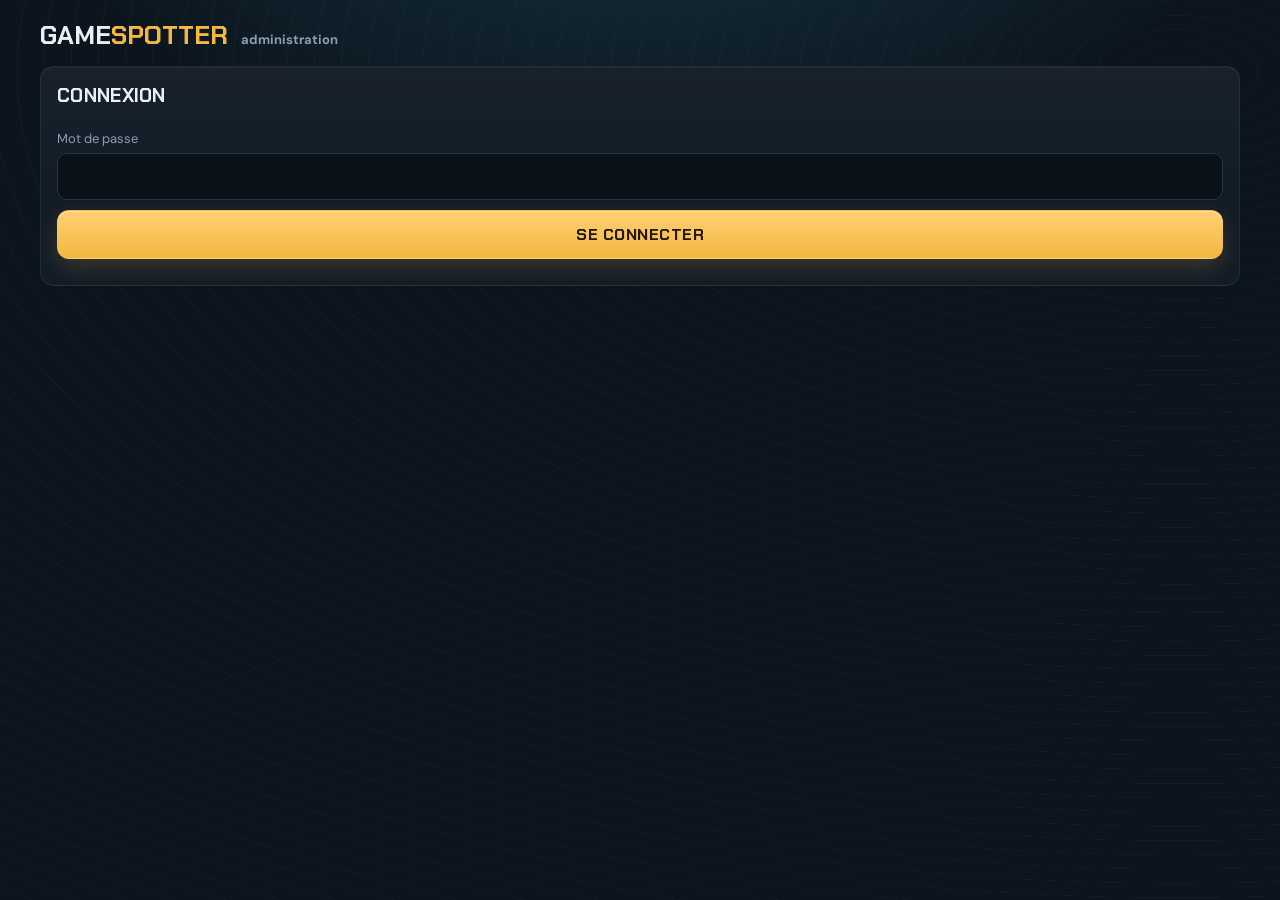
==== admin.html @ eac081bb "Signalement des erreurs et page d'administration /admin - Écran de résultat : « Signaler une erreur " ====
<!DOCTYPE html>
<html lang="fr">
<head>
<meta charset="utf-8">
<meta name="viewport" content="width=device-width, initial-scale=1, viewport-fit=cover">
<meta name="robots" content="noindex">
<title>GameSpotter · Administration</title>
<link rel="preconnect" href="https://fonts.googleapis.com">
<link rel="stylesheet" href="https://fonts.googleapis.com/css2?family=Chakra+Petch:wght@500;600;700&family=DM+Sans:wght@400;500;700&display=swap">
<link rel="stylesheet" href="style.css">
<link rel="stylesheet" href="admin.css">
</head>
<body>
<section class="screen adm">
  <div class="wrap wide">
    <div class="row adm-head">
      <h1 class="adm-title">Game<span>Spotter</span> <small>administration</small></h1>
      <div class="grow"></div>
      <button class="btn sm hidden" id="bExport" type="button">Exporter les corrections</button>
      <button class="btn sm ghost hidden" id="bLogout" type="button">Déconnexion</button>
    </div>

    <form class="card col hidden" id="login" autocomplete="off">
      <h2>Connexion</h2>
      <label class="f">Mot de passe
        <input type="password" id="pwd" autocomplete="current-password">
      </label>
      <button class="btn pri block" type="submit">Se connecter</button>
      <div class="mut small" id="loginMsg"></div>
    </form>

    <div class="adm-main hidden" id="main">
      <div class="card adm-list">
        <div class="seg" id="tabs"><button type="button" data-t="reports" class="on">Signalements <span id="nOpen"></span></button><button type="button" data-t="all">Toutes les vues</button></div>
        <div class="row" style="margin-top:10px">
          <input type="text" id="search" placeholder="Filtrer (jeu, lieu, identifiant)…" autocomplete="off">
        </div>
        <label class="mut small adm-check" id="openOnlyBox"><input type="checkbox" id="openOnly" checked> En attente seulement</label>
        <div class="adm-items" id="items"></div>
      </div>
      <div class="card adm-edit" id="edit"><p class="mut">Choisis une vue dans la liste.</p></div>
    </div>
  </div>
</section>
<div class="toast hidden" id="toast"></div>

<script src="packs/img/dispo.js" onerror="void 0"></script>
<script src="js/mapview.js"></script>
<script src="js/admin.js"></script>
</body>
</html>
---- style.css ----
/* Mise en page : une colonne centrée posée sur une « carte marine » de nuit ; le jeu, lui, est en plein écran.
 * Palette « cartographe de nuit » : encre marine, papier clair, repère souci (actions, cibles),
 * eau turquoise (actions secondaires, informations). Un seul thème sombre, assumé pour un jeu immersif. */
:root {
  --bg: #0c141d;            /* encre marine */
  --bg-glow: #143642;       /* halo d'eau en haut de page */
  --contour: rgba(140, 190, 215, .045);  /* courbes de niveau du fond */
  --panel: #121c27; --panel2: #172533; --panel3: #1d2d3d; --well: #0a1118;
  --line: #233548; --line-soft: rgba(150, 190, 220, .1);
  --txt: #e9eff2; --mut: #8b9fb1; --dim: #5d7183;
  --acc: #f4b740; --acc-hi: #ffd075; --acc-ink: #241703; --acc-soft: rgba(244, 183, 64, .14); --acc-ring: rgba(244, 183, 64, .45);
  --sea: #4cc9c0; --sea-ink: #04201e; --sea-soft: rgba(76, 201, 192, .13); --sea-ring: rgba(76, 201, 192, .45);
  --good: #6fd69b; --good-soft: rgba(111, 214, 155, .13);
  --bad: #ff7b72; --bad-txt: #ffc2bc; --bad-soft: rgba(255, 123, 114, .13);
  --glass: rgba(10, 17, 25, .72); --glass-strong: rgba(13, 21, 31, .9); --glass-line: rgba(180, 210, 235, .12);
  --scrim: rgba(3, 8, 13, .66); --pin-ring: #ffffff; --pin-lbl: rgba(5, 11, 17, .82);
  --shadow: 0 14px 44px rgba(2, 7, 12, .55);
  --r: 14px;
  --fd: "Chakra Petch", system-ui, sans-serif; --fb: "DM Sans", system-ui, sans-serif;
  color-scheme: dark;
}
* { box-sizing: border-box; touch-action: manipulation; } /* pas de zoom au double tap sur téléphone (le pincement reste possible) ; la vue et les cartes gardent « none » */
html, body { margin: 0; height: 100%; color: var(--txt); font-family: var(--fb); -webkit-font-smoothing: antialiased; }
html { background: var(--bg); }
body {
  overflow: hidden;
  background:
    radial-gradient(900px 520px at 50% -180px, var(--bg-glow), transparent 72%),
    repeating-radial-gradient(ellipse 120% 90% at 92% 8%, transparent 0 26px, var(--contour) 26px 27px),
    var(--bg);
}
button, input, select { font: inherit; color: inherit; }
.hidden { display: none !important; }
:focus-visible { outline: 2px solid var(--acc); outline-offset: 2px; }
@media (prefers-reduced-motion: reduce) { *, *::before, *::after { animation: none !important; transition: none !important; } }

/* ---------- écrans ---------- */
.screen { position: fixed; inset: 0; overflow-y: auto; padding: max(16px, env(safe-area-inset-top)) 16px max(24px, env(safe-area-inset-bottom)); }
.wrap { max-width: 560px; margin: 0 auto; display: flex; flex-direction: column; gap: 14px; }
.wrap.wide { max-width: 900px; }

.brand { text-align: center; padding: 26px 0 6px; }
.brand h1 { font-family: var(--fd); font-size: clamp(42px, 12vw, 68px); line-height: .9; margin: 0; letter-spacing: -1px; text-transform: uppercase; }
.brand h1 span { color: var(--acc); }
.brand h1 em { font-style: normal; display: inline-block; color: var(--sea-ink); background: var(--sea); padding: 0 .18em; border-radius: 6px; transform: rotate(-4deg); margin-left: .1em; box-shadow: 0 6px 18px rgba(76, 201, 192, .22); }
.brand p { color: var(--mut); margin: 12px 0 0; }

.card { background: linear-gradient(180deg, rgba(255, 255, 255, .025), transparent 60%), var(--panel); border: 1px solid var(--line-soft); border-radius: var(--r); padding: 16px; box-shadow: 0 1px 0 rgba(255, 255, 255, .03) inset; }
.card h2, .card h3 { font-family: var(--fd); margin: 0 0 12px; font-size: 19px; letter-spacing: .3px; text-transform: uppercase; }
.card h3 { font-size: 15px; color: var(--mut); }
.row { display: flex; gap: 10px; align-items: center; }
.row.wrap-ok { flex-wrap: wrap; }
.grow { flex: 1; min-width: 0; }
.col { display: flex; flex-direction: column; gap: 10px; }
.mut { color: var(--mut); font-size: 14px; }
.small { font-size: 13px; }
label.f { display: flex; flex-direction: column; gap: 6px; font-size: 13px; color: var(--mut); }

input[type=text], select { background: var(--well); border: 1px solid var(--line); border-radius: 10px; padding: 12px 14px; width: 100%; outline: none; font-size: 16px; transition: border-color .15s, box-shadow .15s; }
input[type=text]::placeholder { color: var(--dim); }
input[type=text]:focus, select:focus { border-color: var(--acc); box-shadow: 0 0 0 3px var(--acc-soft); }
input.code { font-family: var(--fd); text-transform: uppercase; letter-spacing: 6px; text-align: center; font-size: 22px; }

.btn { border-radius: 12px; padding: 13px 18px; font-weight: 700; cursor: pointer; background: var(--panel3); border: 1px solid var(--line); display: inline-flex; align-items: center; justify-content: center; gap: 8px; transition: transform .08s, filter .15s, background-color .15s, border-color .15s; white-space: nowrap; }
.btn:hover:not(:disabled) { border-color: var(--dim); }
.btn:active { transform: translateY(1px) scale(.99); }
.btn:disabled { opacity: .45; cursor: not-allowed; }
.btn.pri { background: linear-gradient(180deg, var(--acc-hi), var(--acc)); color: var(--acc-ink); border-color: transparent; font-family: var(--fd); text-transform: uppercase; letter-spacing: .5px; font-size: 16px; box-shadow: 0 1px 0 rgba(255, 255, 255, .35) inset, 0 8px 22px rgba(244, 183, 64, .18); }
.btn.pri:hover:not(:disabled) { filter: brightness(1.06); }
.btn.sea { background: var(--sea-soft); color: var(--sea); border-color: var(--sea-ring); font-family: var(--fd); text-transform: uppercase; letter-spacing: .5px; }
.btn.sea:hover:not(:disabled) { background: rgba(76, 201, 192, .2); border-color: var(--sea); }
.btn.ghost { background: transparent; }
.btn.danger { color: var(--bad); }
.btn.sm { padding: 8px 12px; font-size: 14px; border-radius: 10px; }
.btn.caps { font-family: var(--fd); text-transform: uppercase; letter-spacing: .5px; }
.btn.icon { width: 42px; height: 42px; padding: 0; border-radius: 12px; color: var(--txt); }
.btn.icon svg { width: 22px; height: 22px; display: block; }
.btn.icon.on { border-color: var(--acc); color: var(--acc); background: var(--acc-soft); }
.btn.block { width: 100%; }

.swatches { display: flex; gap: 8px; flex-wrap: wrap; }
.lab-ava { font-size: 13px; color: var(--mut); margin-top: 2px; }
/* éditeur d'avatar */
.ava-me { display: flex; align-items: center; gap: 14px; }
.ava-prev { width: 76px; height: 76px; flex: none; padding: 6px; border-radius: 18px; background: var(--well); border: 2px solid var(--c, var(--line)); box-shadow: 0 0 0 4px color-mix(in srgb, var(--c, transparent) 18%, transparent); }
.ava-prev svg { width: 100%; height: 100%; display: block; }
.ava-opts { display: flex; flex-direction: column; gap: 10px; padding-top: 4px; }
.ava-row > span { display: block; font-size: 12px; color: var(--mut); text-transform: uppercase; letter-spacing: .5px; margin-bottom: 5px; }
.ava-ch { display: flex; flex-wrap: wrap; gap: 6px; }
.ava-opt { cursor: pointer; border: 2px solid transparent; transition: transform .12s, border-color .15s, background-color .15s; }
.ava-opt:hover { transform: translateY(-2px); }
.ava-opt.fig { width: 44px; height: 44px; padding: 3px; border-radius: 12px; background: var(--well); }
.ava-opt.fig svg { width: 100%; height: 100%; display: block; }
.ava-opt.fig.on { border-color: var(--c); background: var(--panel3); }
.ava-opt.sw { width: 30px; height: 30px; border-radius: 50%; border-color: rgba(255, 255, 255, .12); }
.ava-opt.sw.on { border-color: var(--txt); box-shadow: 0 0 0 3px color-mix(in srgb, var(--txt) 25%, transparent); }
.ava { display: inline-block; vertical-align: middle; flex: none; border-radius: 8px; background: var(--well); overflow: hidden; }
.ava svg { width: 100%; height: 100%; display: block; }
td.who { white-space: nowrap; }
.pod-ava { width: 56px; height: 56px; margin: 0 auto 4px; }
.pod-ava svg { width: 100%; height: 100%; display: block; }
.swatch { width: 30px; height: 30px; border-radius: 50%; border: 2px solid transparent; cursor: pointer; transition: transform .12s; }
.swatch:hover { transform: scale(1.08); }
.swatch.on { border-color: var(--txt); box-shadow: 0 0 0 3px var(--bg) inset; }

.seg { display: flex; background: var(--well); border: 1px solid var(--line); border-radius: 12px; padding: 3px; gap: 3px; flex-wrap: wrap; }
.seg button { flex: 1; border: 0; background: transparent; padding: 9px 8px; border-radius: 9px; cursor: pointer; font-weight: 600; font-size: 14px; color: var(--mut); min-width: 44px; transition: background-color .15s, color .15s; }
.seg button:hover:not(:disabled):not(.on) { color: var(--txt); background: rgba(255, 255, 255, .03); }
.seg button.on { background: var(--acc-soft); color: var(--acc); box-shadow: 0 0 0 1px var(--acc-ring) inset; }
.seg button:disabled { opacity: .35; }
.settings { display: grid; gap: 14px; }
.settings .lab { font-size: 13px; color: var(--mut); margin-bottom: 6px; display: flex; justify-content: space-between; }
.stepper { display: flex; align-items: center; gap: 10px; }
.stepper b { font-family: var(--fd); font-size: 26px; min-width: 40px; text-align: center; font-variant-numeric: tabular-nums; }
.settings.locked .seg, .settings.locked .stepper { pointer-events: none; opacity: .65; }

.codebox { font-family: var(--fd); font-size: 44px; letter-spacing: 10px; text-align: center; color: var(--acc); padding: 8px 0 2px; user-select: all; }
.players { display: flex; flex-direction: column; gap: 8px; }
.pl { display: flex; align-items: center; gap: 10px; padding: 9px 12px; background: var(--well); border: 1px solid var(--line-soft); border-radius: 10px; }
.dot { width: 12px; height: 12px; border-radius: 50%; flex: none; }
.tag { font-size: 11px; font-weight: 700; padding: 2px 7px; border-radius: 99px; background: var(--panel3); color: var(--mut); text-transform: uppercase; letter-spacing: .5px; }
.tag.acc { background: var(--acc-soft); color: var(--acc); }
.notice { border-left: 3px solid var(--acc); background: var(--acc-soft); padding: 10px 12px; border-radius: 8px; font-size: 14px; }
.howto ol { margin: 0; padding-left: 20px; color: var(--mut); line-height: 1.55; font-size: 14px; }
.howto ol::marker, .howto li::marker { color: var(--acc); font-family: var(--fd); }
.howto b { color: var(--txt); }

/* ---------- jeu ---------- */
#game { padding: 0; overflow: hidden; background: var(--bg); }
#pano { position: absolute; inset: 0; width: 100%; height: 100%; touch-action: none; cursor: grab; display: block; }
#pano:active { cursor: grabbing; }
.hud { position: absolute; left: 0; right: 0; top: 0; padding: max(10px, env(safe-area-inset-top)) 12px 10px; display: flex; gap: 8px; align-items: flex-start; pointer-events: none; background: linear-gradient(rgba(4, 10, 16, .6), rgba(4, 10, 16, 0)); }
.hud > * { pointer-events: auto; }
/* barre de temps restant (en haut, sur toute la largeur, sous l'encoche des téléphones) et alerte des 10 dernières secondes */
.tbar { position: absolute; left: 0; right: 0; top: env(safe-area-inset-top, 0px); height: 4px; z-index: 3; background: rgba(255, 255, 255, .08); pointer-events: none; }
.tbar i { display: block; height: 100%; background: linear-gradient(90deg, var(--acc), var(--acc-hi)); transform-origin: left; transition: transform .25s linear, background-color .3s; }
.tbar.low i { background: var(--bad); box-shadow: 0 0 12px var(--bad); }
.vignette { position: absolute; inset: 0; pointer-events: none; opacity: 0; box-shadow: inset 0 0 90px 24px rgba(255, 70, 70, .6), inset 0 0 0 3px rgba(255, 90, 90, .55); transition: opacity .3s; }
.vignette.on { opacity: .75; }
@media (prefers-reduced-motion: no-preference) { .vignette.on { animation: vig 1s ease-in-out infinite; } }
@keyframes vig { 0%, 100% { opacity: .35; } 50% { opacity: 1; } }
.pill { background: var(--glass); backdrop-filter: blur(10px); -webkit-backdrop-filter: blur(10px); border: 1px solid var(--glass-line); border-radius: 12px; padding: 7px 12px; font-family: var(--fd); font-size: 15px; display: flex; gap: 6px; align-items: center; white-space: nowrap; font-variant-numeric: tabular-nums; }
.pill small { color: var(--mut); font-family: var(--fb); font-size: 11px; text-transform: uppercase; letter-spacing: .5px; }
.pill.timer.low { color: var(--bad); animation: pulse 1s infinite; }
@keyframes pulse { 50% { opacity: .55; } }
/* tableau des scores (multijoueur) : colonne en haut à droite, alignée sur le bandeau (sous le bandeau sur téléphone) */
.board { position: absolute; right: 12px; top: max(10px, env(safe-area-inset-top)); z-index: 1; width: 260px; max-width: calc(100vw - 24px); max-height: calc(100% - 300px); overflow-y: auto; background: var(--glass); backdrop-filter: blur(10px); -webkit-backdrop-filter: blur(10px); border: 1px solid var(--glass-line); border-radius: 14px; padding: 4px; }
.board .bl { display: grid; grid-template-columns: 14px 22px minmax(0, 1fr) auto 18px; align-items: center; gap: 7px; padding: 4px 6px; border-radius: 10px; font-size: 13px; font-weight: 600; }
.board .bl.me { background: var(--acc-soft); }
.board .rk { color: var(--mut); font-family: var(--fd); font-size: 12px; text-align: right; }
.board .nm { overflow: hidden; text-overflow: ellipsis; white-space: nowrap; }
.board .pt { font-family: var(--fd); font-variant-numeric: tabular-nums; }
.board .st { text-align: center; font-size: 12px; color: var(--mut); }
.board .ok { color: var(--good); } .board .ko { color: var(--bad); }
@media (max-width: 700px) {
  .board { width: 190px; padding: 3px; top: calc(max(10px, env(safe-area-inset-top)) + 50px); }
  .board .bl { grid-template-columns: 20px minmax(0, 1fr) auto 14px; gap: 5px; padding: 3px 5px; font-size: 12px; }
  .board .rk { display: none; }
}
.quit { background: var(--glass); backdrop-filter: blur(10px); -webkit-backdrop-filter: blur(10px); border: 1px solid var(--glass-line); border-radius: 12px; width: 38px; height: 38px; cursor: pointer; font-size: 18px; }
.quit:hover { border-color: var(--bad); color: var(--bad); }

.dock { position: absolute; left: 0; right: 0; bottom: 0; padding: 10px 12px max(12px, env(safe-area-inset-bottom)); display: flex; justify-content: center; pointer-events: none; }
.dock > * { pointer-events: auto; width: 100%; max-width: 640px; }
.panel { background: var(--glass-strong); backdrop-filter: blur(14px); -webkit-backdrop-filter: blur(14px); border: 1px solid var(--glass-line); border-radius: 18px; padding: 12px; box-shadow: var(--shadow); }
.qtitle { font-family: var(--fd); font-size: 16px; text-transform: uppercase; display: flex; justify-content: space-between; align-items: center; margin-bottom: 8px; }
.tries { display: flex; gap: 4px; }
.tries i { width: 10px; height: 10px; border-radius: 50%; background: var(--acc); display: block; box-shadow: 0 0 0 2px var(--acc-soft); }
.tries i.used { background: var(--bad); opacity: .7; box-shadow: none; }
.guess { display: flex; gap: 8px; position: relative; }
.sugg { position: absolute; left: 0; right: 0; bottom: calc(100% + 6px); background: var(--panel); border: 1px solid var(--line); border-radius: 12px; overflow: hidden; box-shadow: var(--shadow); }
.sugg button { display: block; width: 100%; text-align: left; padding: 11px 14px; border: 0; background: transparent; cursor: pointer; font-size: 15px; border-bottom: 1px solid var(--line-soft); }
.sugg button:last-child { border-bottom: 0; }
.sugg button:hover, .sugg button.on { background: var(--acc-soft); color: var(--acc); }
.fb { min-height: 0; font-size: 14px; margin-top: 8px; padding: 9px 12px; border-radius: 10px; display: none; }
.fb.show { display: block; }
.fb.bad { background: var(--bad-soft); color: var(--bad-txt); }
.fb.warn { background: var(--sea-soft); color: var(--sea); }
.fb.good { background: var(--good-soft); color: var(--good); }
.cands { display: flex; flex-wrap: wrap; gap: 6px; margin-top: 8px; }
.cands button { border: 1px solid var(--line); background: var(--panel3); border-radius: 99px; padding: 7px 12px; cursor: pointer; font-size: 13px; transition: border-color .15s, color .15s; }
.cands button:hover { border-color: var(--sea); color: var(--sea); }

.mapwrap { height: 42vh; min-height: 220px; border-radius: 12px; overflow: hidden; position: relative; border: 1px solid var(--line); transition: height .25s; }
.panel.big .mapwrap { height: 68vh; }
.mapbar { display: flex; gap: 8px; margin-top: 10px; }
.found { font-size: 13px; color: var(--good); margin-bottom: 8px; line-height: 1.4; }

/* ---------- carte ---------- */
.mapview { position: relative; overflow: hidden; touch-action: none; background: var(--well); cursor: crosshair; width: 100%; height: 100%; user-select: none; -webkit-user-select: none; }
.mapview * { touch-action: none; }
.mv-inner { position: absolute; left: 0; top: 0; transform-origin: 0 0; }
.mv-inner img { display: block; width: 100%; height: 100%; pointer-events: none; -webkit-user-drag: none; }
.mv-svg { position: absolute; inset: 0; width: 100%; height: 100%; pointer-events: none; overflow: visible; }
.pin { position: absolute; width: 0; height: 0; pointer-events: none; }
.pin .pi { position: absolute; left: 0; top: 0; transform-origin: 0 0; }
.pin .head { width: 26px; height: 26px; border-radius: 50% 50% 50% 0; transform: translate(-50%, -100%) rotate(-45deg); border: 3px solid var(--pin-ring); box-shadow: 0 3px 10px rgba(0, 0, 0, .5); position: absolute; left: 0; top: 0; margin-top: -4px; }
.pin .lbl { position: absolute; left: 0; top: -50px; transform: translateX(-50%); background: var(--pin-lbl); padding: 2px 7px; border-radius: 6px; font-size: 12px; font-weight: 700; white-space: nowrap; }
.pin.goal .head { border-radius: 50%; background: var(--sea) !important; transform: translate(-50%, -50%); margin: 0; width: 30px; height: 30px; border-color: var(--sea-ink); display: flex; align-items: center; justify-content: center; box-shadow: 0 0 0 6px var(--sea-soft), 0 3px 10px rgba(0, 0, 0, .5); }
.pin.goal .head::after { content: "★"; color: var(--sea-ink); font-size: 16px; font-weight: 900; }
.pin.goal .lbl { top: -44px; background: var(--sea); color: var(--sea-ink); }
.mv-zoom { position: absolute; right: 8px; bottom: 8px; display: flex; flex-direction: column; gap: 4px; }
.mv-zoom button { width: 34px; height: 34px; border-radius: 9px; border: 1px solid var(--glass-line); background: var(--glass-strong); font-size: 18px; cursor: pointer; }
.mv-zoom button:hover { border-color: var(--acc); color: var(--acc); }

/* ---------- résultats ---------- */
.reveal-map { height: 46vh; min-height: 260px; border-radius: var(--r); overflow: hidden; border: 1px solid var(--line); }
.answer { font-family: var(--fd); font-size: 24px; line-height: 1.15; text-wrap: balance; }
.answer small { display: block; font-family: var(--fb); color: var(--acc); font-size: 12px; font-weight: 700; text-transform: uppercase; letter-spacing: 1px; margin-bottom: 4px; }
.answer .place { display: block; font-family: var(--fb); font-size: 15px; color: var(--sea); margin-top: 4px; }
.credit { margin: -4px 0 0; }
.credit:empty { display: none; }
.credit a { color: inherit; }
table.sc { width: 100%; border-collapse: collapse; font-size: 14px; }
table.sc th { text-align: left; color: var(--mut); font-weight: 600; font-size: 11px; text-transform: uppercase; letter-spacing: .5px; padding: 6px 4px; }
table.sc td { padding: 9px 4px; border-top: 1px solid var(--line-soft); }
table.sc td.n { text-align: right; font-family: var(--fd); font-size: 16px; white-space: nowrap; font-variant-numeric: tabular-nums; }
table.sc th.n { text-align: right; }
.podium { position: relative; z-index: 2; display: flex; justify-content: center; align-items: flex-end; gap: 10px; padding: 26px 0 10px; }
.pod.p1 .pod-ava { width: 68px; height: 68px; }
.pod-ava { position: relative; }
.crown { position: absolute; left: 50%; top: -25px; width: 28px; transform: translateX(-50%) rotate(-8deg); }
.pod .bar { transform-origin: bottom; }
.confetti { position: absolute; inset: 0; pointer-events: none; overflow: visible; }
.confetti i { position: absolute; top: 0; width: 7px; height: 11px; border-radius: 2px; opacity: 0; }
@media (prefers-reduced-motion: no-preference) {
  .podium.anim .bar { transform: scaleY(0); animation: podGrow .55s cubic-bezier(.2, .9, .3, 1.12) var(--d) forwards; }
  .podium.anim .pod-ava, .podium.anim .nm, .podium.anim .pt { opacity: 0; animation: podPop .5s cubic-bezier(.2, .9, .3, 1.35) calc(var(--d) + .45s) forwards; }
  .podium.anim .p1 .pod-ava { animation: podPop .5s cubic-bezier(.2, .9, .3, 1.35) calc(var(--d) + .45s) forwards, podHop .5s ease-in-out 2.1s 3; }
  .confetti i { animation: confetti var(--t) cubic-bezier(.3, .6, .6, 1) var(--dl) forwards; }
}
@keyframes podGrow { to { transform: scaleY(1); } }
@keyframes podPop { from { opacity: 0; transform: translateY(-28px) scale(.6); } to { opacity: 1; transform: none; } }
@keyframes podHop { 50% { transform: translateY(-10px); } }
@keyframes confetti { 0% { opacity: 1; transform: translate(0, -30px) rotate(0); } 85% { opacity: 1; } 100% { opacity: 0; transform: translate(var(--x), 380px) rotate(var(--r)); } }
.pod { flex: 1; max-width: 150px; text-align: center; }
.pod .bar { border-radius: 12px 12px 0 0; display: flex; align-items: flex-start; justify-content: center; font-family: var(--fd); font-size: 34px; padding-top: 8px; color: var(--acc-ink); }
.pod .nm { font-weight: 700; margin-bottom: 4px; overflow: hidden; text-overflow: ellipsis; white-space: nowrap; }
.pod .pt { font-family: var(--fd); color: var(--mut); margin-bottom: 6px; font-variant-numeric: tabular-nums; }
.bigscore { font-family: var(--fd); font-size: 54px; color: var(--acc); text-align: center; line-height: 1; font-variant-numeric: tabular-nums; }

/* ---------- bibliothèque ---------- */
.scenes { display: grid; grid-template-columns: repeat(auto-fill, minmax(150px, 1fr)); gap: 10px; }
.sc-card { background: var(--well); border-radius: 12px; overflow: hidden; border: 1px solid var(--line); }
.sc-card .th { aspect-ratio: 2/1; max-width: 100%; background: var(--well) center/cover no-repeat; }
.sc-card .bd { padding: 8px 10px; font-size: 13px; display: flex; flex-direction: column; gap: 6px; }
.sc-card .bd b { overflow: hidden; text-overflow: ellipsis; white-space: nowrap; }
.edit-pano { height: 220px; border-radius: 12px; overflow: hidden; position: relative; border: 1px solid var(--line); background: var(--well); }
.edit-pano canvas { width: 100%; height: 100%; display: block; touch-action: none; }
.edit-map { height: 320px; border-radius: 12px; overflow: hidden; border: 1px solid var(--line); }
.file { position: relative; }
.file input { position: absolute; inset: 0; opacity: 0; cursor: pointer; }
.step { display: flex; gap: 10px; align-items: center; font-family: var(--fd); text-transform: uppercase; font-size: 14px; }
.step i { font-style: normal; width: 24px; height: 24px; border-radius: 50%; background: var(--acc-soft); color: var(--acc); box-shadow: 0 0 0 1px var(--acc-ring) inset; display: inline-flex; align-items: center; justify-content: center; font-size: 13px; flex: none; }
.acwrap { position: relative; }
.acwrap .sugg { top: calc(100% + 4px); bottom: auto; z-index: 5; }

.toast { position: fixed; left: 50%; top: max(14px, env(safe-area-inset-top)); transform: translateX(-50%); background: var(--glass-strong); backdrop-filter: blur(12px); -webkit-backdrop-filter: blur(12px); border: 1px solid var(--glass-line); padding: 10px 16px; border-radius: 12px; z-index: 99; font-size: 14px; box-shadow: var(--shadow); max-width: 90vw; }
.overlay { position: fixed; inset: 0; background: var(--scrim); backdrop-filter: blur(3px); -webkit-backdrop-filter: blur(3px); z-index: 50; display: flex; align-items: center; justify-content: center; padding: 20px; }
.overlay .card { max-width: 380px; width: 100%; box-shadow: var(--shadow); }
.spin { width: 22px; height: 22px; border: 3px solid var(--line); border-top-color: var(--acc); border-radius: 50%; animation: sp 0.8s linear infinite; display: inline-block; }
@keyframes sp { to { transform: rotate(360deg); } }
.loader { position: absolute; inset: 0; display: flex; align-items: center; justify-content: center; background: var(--bg); z-index: 2; gap: 10px; color: var(--mut); }

@media (min-width: 900px) {
  .dock { justify-content: flex-end; }
  .dock > * { max-width: 520px; }
  .mapwrap { height: 46vh; }
  .panel.big .mapwrap { height: 72vh; }
}

/* classement final : détail dépliable de chaque joueur */
tr.fin-pl { cursor: pointer; }
tr.fin-pl:hover td { background: color-mix(in srgb, var(--txt) 4%, transparent); }
.fin-tog { background: none; border: 0; color: var(--mut); font-size: 12px; width: 18px; padding: 0; margin-right: 4px; cursor: pointer; transition: transform .15s; }
tr.fin-pl.open .fin-tog { transform: rotate(90deg); color: var(--acc); }
tr.fin-det > td { padding: 0 0 10px 22px; border-top: 0; }
table.det { font-size: 13px; background: var(--well); border-radius: 10px; }
table.det th, table.det td { padding: 6px 10px; }
table.det td.n { font-size: 13px; }
table.det .ko { color: var(--bad); }
@media (max-width: 600px) {
  tr.fin-det > td { padding-left: 0; }
  table.det th, table.det td { padding: 5px 6px; }
  table.det .pl { display: none; }
}

/* signalement d'une erreur (écran de révélation) */
.rv-meta { align-items: center; gap: 10px; }
.rv-meta .credit { margin: 0; }
.report-card { max-width: 460px !important; }
.report-card h3 { margin: 0; }
.report-card .seg button { font-size: 13px; }
.rp-map { height: 240px; border-radius: 12px; overflow: hidden; border: 1px solid var(--line); }
textarea { background: var(--well); border: 1px solid var(--line); border-radius: 10px; padding: 10px 12px; width: 100%; color: var(--txt); font: inherit; font-size: 16px; resize: vertical; outline: none; }
textarea:focus { border-color: var(--acc); }
---- admin.css ----
/* Page d'administration (/admin) : complète style.css */
.adm { padding: 18px 16px 40px; }
.adm .wrap.wide { max-width: 1200px; }
.adm-head { align-items: center; gap: 10px; flex-wrap: wrap; }
.adm-title { font-family: var(--fd); font-size: 26px; margin: 0; text-transform: uppercase; }
.adm-title span { color: var(--acc); }
.adm-title small { font-family: var(--fb); font-size: 13px; color: var(--mut); text-transform: none; margin-left: 6px; }
.adm-main { display: grid; grid-template-columns: 360px minmax(0, 1fr); gap: 14px; align-items: start; }
@media (max-width: 860px) { .adm-main { grid-template-columns: 1fr; } }
.adm-list { position: sticky; top: 12px; }
.adm-check { display: flex; align-items: center; gap: 6px; margin-top: 8px; }
.adm-items { display: flex; flex-direction: column; gap: 6px; margin-top: 10px; max-height: 70vh; overflow-y: auto; }
.adm-item { text-align: left; display: flex; flex-direction: column; gap: 2px; padding: 9px 11px; border-radius: 10px; border: 1px solid var(--line); background: var(--well); color: var(--txt); cursor: pointer; font: inherit; font-size: 14px; }
.adm-item:hover { border-color: var(--dim); }
.adm-item.on { border-color: var(--acc); background: var(--acc-soft); }
.adm-item .mut { font-size: 13px; }
.adm-tags { margin-top: 3px; }
.tag.bad { background: rgba(255, 123, 114, .15); color: var(--bad); }
.tag.good { background: rgba(111, 214, 155, .15); color: var(--good); }
.adm-edit { display: flex; flex-direction: column; gap: 10px; }
.adm-shot { background: var(--well); border-radius: 12px; overflow: hidden; display: flex; justify-content: center; }
.adm-shot img { max-width: 100%; max-height: 340px; display: block; }
.adm-fields { display: grid; grid-template-columns: 1fr 1fr; gap: 10px; }
@media (max-width: 560px) { .adm-fields { grid-template-columns: 1fr; } }
.adm-fields select { background: var(--well); border: 1px solid var(--line); border-radius: 10px; padding: 12px 14px; width: 100%; color: var(--txt); font: inherit; font-size: 15px; }
.adm-map { height: 420px; border-radius: 12px; overflow: hidden; border: 1px solid var(--line); }
.adm-rep { border: 1px solid var(--line); border-radius: 10px; padding: 9px 11px; margin-bottom: 8px; display: flex; flex-direction: column; gap: 6px; }
.adm-rep.st-resolved, .adm-rep.st-ignored { opacity: .6; }
.adm-com { background: var(--well); border-radius: 8px; padding: 7px 9px; font-size: 14px; white-space: pre-wrap; }
input[type=password] { background: var(--well); border: 1px solid var(--line); border-radius: 10px; padding: 12px 14px; width: 100%; outline: none; font-size: 16px; color: var(--txt); }
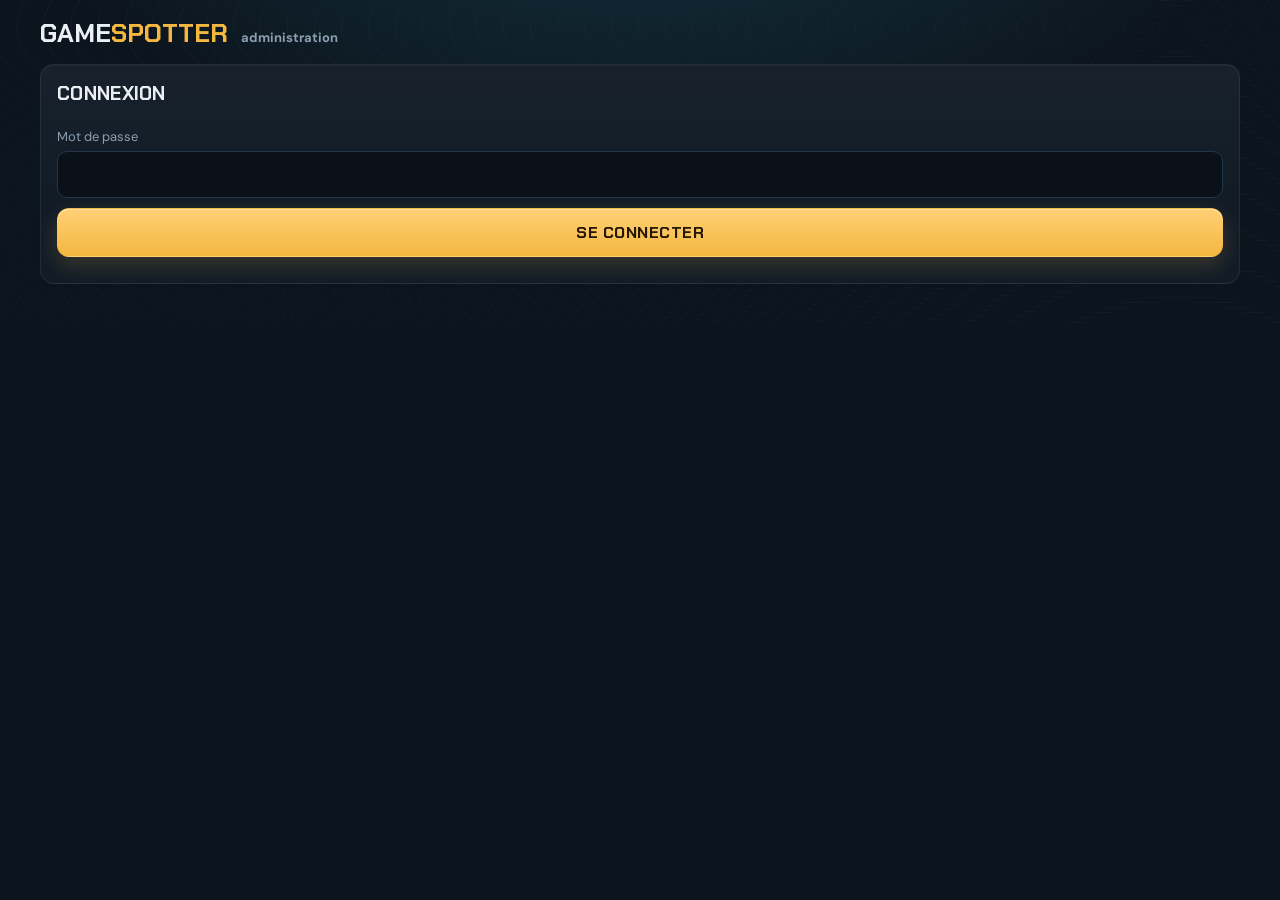
==== commit 3b734216: "Favicon « GS » aux couleurs du jeu G clair (#e9eff2) et S souci (#f4b740) sur fond nuit (#0c141d), l" ====
--- a/admin.html
+++ b/admin.html
@@ -5,6 +5,10 @@
 <meta name="viewport" content="width=device-width, initial-scale=1, viewport-fit=cover">
 <meta name="robots" content="noindex">
 <title>GameSpotter · Administration</title>
+<link rel="icon" href="favicon.ico" sizes="32x32">
+<link rel="icon" href="favicon.svg" type="image/svg+xml">
+<link rel="apple-touch-icon" href="apple-touch-icon.png">
+<meta name="theme-color" content="#0c141d">
 <link rel="preconnect" href="https://fonts.googleapis.com">
 <link rel="stylesheet" href="https://fonts.googleapis.com/css2?family=Chakra+Petch:wght@500;600;700&family=DM+Sans:wght@400;500;700&display=swap">
 <link rel="stylesheet" href="style.css">
--- a/style.css
+++ b/style.css
@@ -117,6 +117,12 @@
 .codebox { font-family: var(--fd); font-size: 44px; letter-spacing: 10px; text-align: center; color: var(--acc); padding: 8px 0 2px; user-select: all; }
 .players { display: flex; flex-direction: column; gap: 8px; }
 .pl { display: flex; align-items: center; gap: 10px; padding: 9px 12px; background: var(--well); border: 1px solid var(--line-soft); border-radius: 10px; }
+.pl.me { border-color: var(--line); }
+.pl .btn.icon.sm { width: 32px; height: 32px; border-radius: 9px; color: var(--mut); flex: none; }
+.pl .btn.icon.sm svg { width: 17px; height: 17px; }
+.pl .btn.icon.sm:hover { color: var(--txt); }
+.pl .btn.icon.sm.on { color: var(--acc); }
+.pl input[type=text] { padding: 6px 10px; font-weight: 700; min-width: 0; }
 .dot { width: 12px; height: 12px; border-radius: 50%; flex: none; }
 .tag { font-size: 11px; font-weight: 700; padding: 2px 7px; border-radius: 99px; background: var(--panel3); color: var(--mut); text-transform: uppercase; letter-spacing: .5px; }
 .tag.acc { background: var(--acc-soft); color: var(--acc); }
--- a/admin.css
+++ b/admin.css
@@ -1,15 +1,39 @@
 /* Page d'administration (/admin) : complète style.css */
-.adm { padding: 18px 16px 40px; }
+/* la page défile normalement (pas d'écran fixe à défilement interne comme dans le jeu) :
+   on annule le body « overflow: hidden » sur toute la hauteur de style.css */
+html, body { height: auto; min-height: 100%; }
+body { overflow: visible; }
+.screen.adm { position: static; inset: auto; overflow: visible; min-height: 100%; padding: max(16px, env(safe-area-inset-top)) 16px 40px; }
 .adm .wrap.wide { max-width: 1200px; }
 .adm-head { align-items: center; gap: 10px; flex-wrap: wrap; }
+.adm-head .btn { white-space: nowrap; }
+@media (max-width: 560px) {
+  .adm-head .grow { display: none; }
+  .adm-title { font-size: 22px; flex-basis: 100%; }
+  .adm-head .btn { flex: 1; }
+}
 .adm-title { font-family: var(--fd); font-size: 26px; margin: 0; text-transform: uppercase; }
 .adm-title span { color: var(--acc); }
 .adm-title small { font-family: var(--fb); font-size: 13px; color: var(--mut); text-transform: none; margin-left: 6px; }
 .adm-main { display: grid; grid-template-columns: 360px minmax(0, 1fr); gap: 14px; align-items: start; }
 @media (max-width: 860px) { .adm-main { grid-template-columns: 1fr; } }
-.adm-list { position: sticky; top: 12px; }
+.adm-list { position: sticky; top: 12px; display: flex; flex-direction: column; max-height: calc(100vh - 24px); }
 .adm-check { display: flex; align-items: center; gap: 6px; margin-top: 8px; }
-.adm-items { display: flex; flex-direction: column; gap: 6px; margin-top: 10px; max-height: 70vh; overflow-y: auto; }
+.adm-items { display: flex; flex-direction: column; gap: 6px; margin-top: 10px; min-height: 0; overflow-y: auto; overscroll-behavior: contain; }
+.adm-edit-head { align-items: center; gap: 8px; }
+.adm-back { display: none; }
+.adm-close { width: 36px; height: 36px; flex: none; color: var(--mut); }
+.adm-close svg { width: 18px; height: 18px; }
+/* téléphone : liste OU fiche, jamais l'une sous l'autre */
+@media (max-width: 860px) {
+  .adm-list { position: static; max-height: none; }
+  .adm-items { overflow: visible; }
+  .adm-main.has-sel .adm-list { display: none; }
+  .adm-main:not(.has-sel) .adm-edit { display: none; }
+  .adm-back { display: inline-flex; }
+  .adm-close { display: none; }
+
+}
 .adm-item { text-align: left; display: flex; flex-direction: column; gap: 2px; padding: 9px 11px; border-radius: 10px; border: 1px solid var(--line); background: var(--well); color: var(--txt); cursor: pointer; font: inherit; font-size: 14px; }
 .adm-item:hover { border-color: var(--dim); }
 .adm-item.on { border-color: var(--acc); background: var(--acc-soft); }
@@ -28,3 +52,4 @@
 .adm-rep.st-resolved, .adm-rep.st-ignored { opacity: .6; }
 .adm-com { background: var(--well); border-radius: 8px; padding: 7px 9px; font-size: 14px; white-space: pre-wrap; }
 input[type=password] { background: var(--well); border: 1px solid var(--line); border-radius: 10px; padding: 12px 14px; width: 100%; outline: none; font-size: 16px; color: var(--txt); }
+@media (max-width: 860px) { .adm-map { height: 320px; } }
